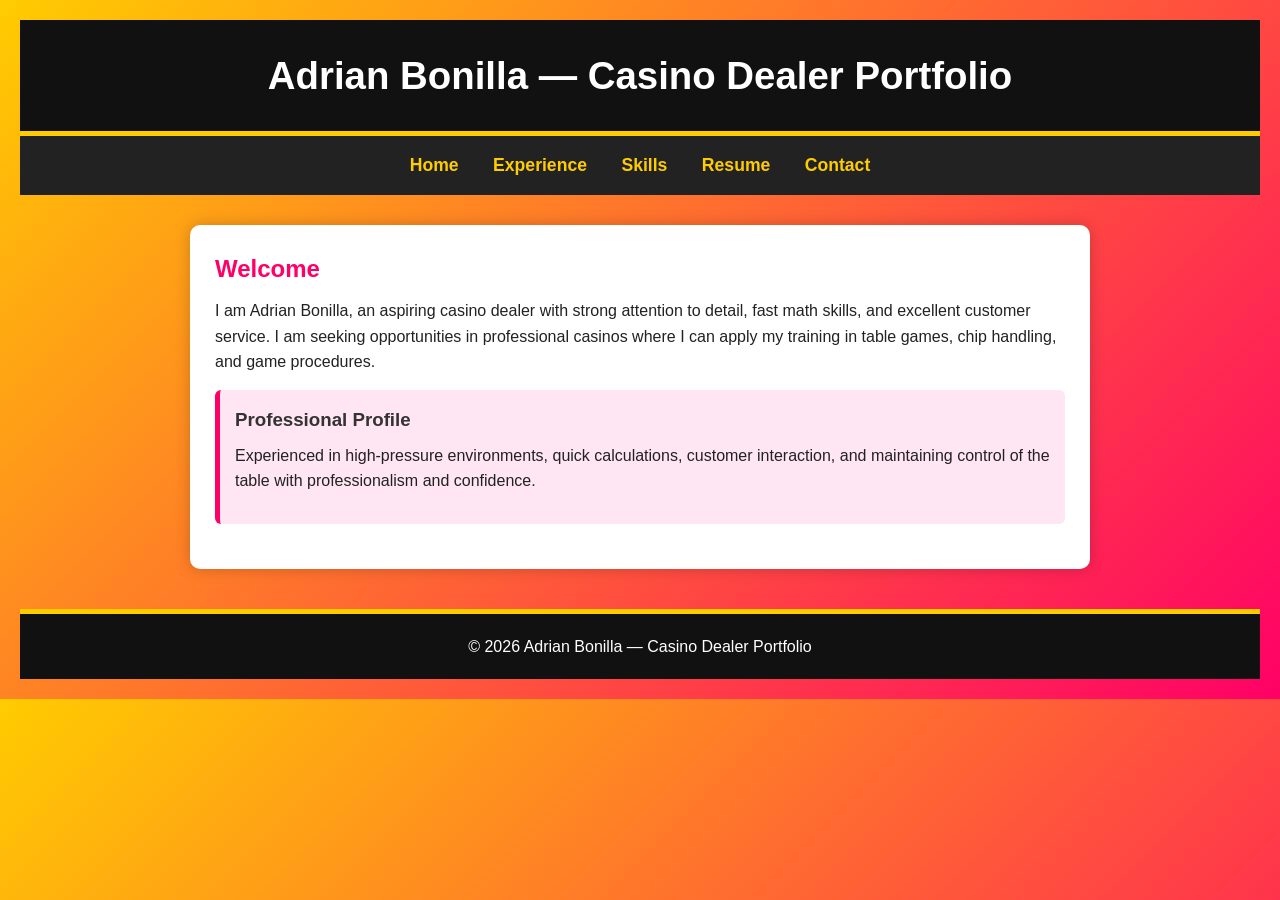
==== index.html @ e749647f "Add files via upload" ====
<!DOCTYPE html>
<html lang="en">
<head>
    <meta charset="utf-8">
    <title>Adrian Bonilla | Professional Casino Dealer</title>
    <link rel="stylesheet" href="css/styles.css">
</head>
<body>

<header>
    <h1>Adrian Bonilla — Casino Dealer Portfolio</h1>
</header>

<nav>
    <a href="index.html">Home</a>
    <a href="projects.html">Experience</a>
    <a href="skills.html">Skills</a>
    <a href="resume.html">Resume</a>
    <a href="contact.html">Contact</a>
</nav>

<main>
    <h2>Welcome</h2>
    <p>
        I am Adrian Bonilla, an aspiring casino dealer with strong attention to detail, fast math skills,
        and excellent customer service. I am seeking opportunities in professional casinos where
        I can apply my training in table games, chip handling, and game procedures.
    </p>

    <div class="card">
        <h3>Professional Profile</h3>
        <p>
            Experienced in high-pressure environments, quick calculations, customer interaction,
            and maintaining control of the table with professionalism and confidence.
        </p>
    </div>
</main>

<footer>
    © 2026 Adrian Bonilla — Casino Dealer Portfolio
</footer>

</body>
</html>
---- css/styles.css ----
/* ===========================
   Author: Adrian Bonilla
   Title: Casino Dealer Portfolio
   Date: 2026/06/27
   =========================== */
* {
    margin: 0;
    padding: 0;
    box-sizing: border-box;
}

body {
    font-family: Arial, Helvetica, sans-serif;
    background: linear-gradient(135deg, #ffcc00, #ff0066);
    color: #222;
    padding: 20px;
    line-height: 1.6;
}

/* ===========================
   Header
   =========================== */
header {
    background-color: #111;
    color: #fff;
    padding: 25px;
    text-align: center;
    border-bottom: 5px solid #ffcc00;
}

header h1 {
    font-size: 2.4rem;
}

/* ===========================
   Navigation
   =========================== */
nav {
    background-color: #222;
    padding: 15px;
    text-align: center;
}

nav a {
    color: #ffcc00;
    text-decoration: none;
    margin: 0 15px;
    font-size: 1.1rem;
    font-weight: bold;
}

nav a:hover {
    color: #fff;
}

/* ===========================
   Main
   =========================== */
main {
    max-width: 900px;
    margin: 30px auto;
    background: white;
    padding: 25px;
    border-radius: 10px;
    box-shadow: 0 0 15px rgba(0,0,0,0.2);
}

h2 {
    margin-bottom: 10px;
    color: #ff0066;
}

h3 {
    margin-bottom: 8px;
    color: #333;
}

p {
    margin-bottom: 15px;
}

/* ===========================
   Cards
   =========================== */
.card {
    background: #ffe6f2;
    padding: 15px;
    border-left: 5px solid #ff0066;
    margin-bottom: 20px;
    border-radius: 6px;
}

/* ===========================
   Footer
   =========================== */
footer {
    text-align: center;
    padding: 20px;
    margin-top: 40px;
    background-color: #111;
    color: white;
    border-top: 5px solid #ffcc00;
}

/* ===========================
   Responsive
   =========================== */
@media (max-width: 768px) {
    nav a {
        display: block;
        margin: 10px 0;
    }
}
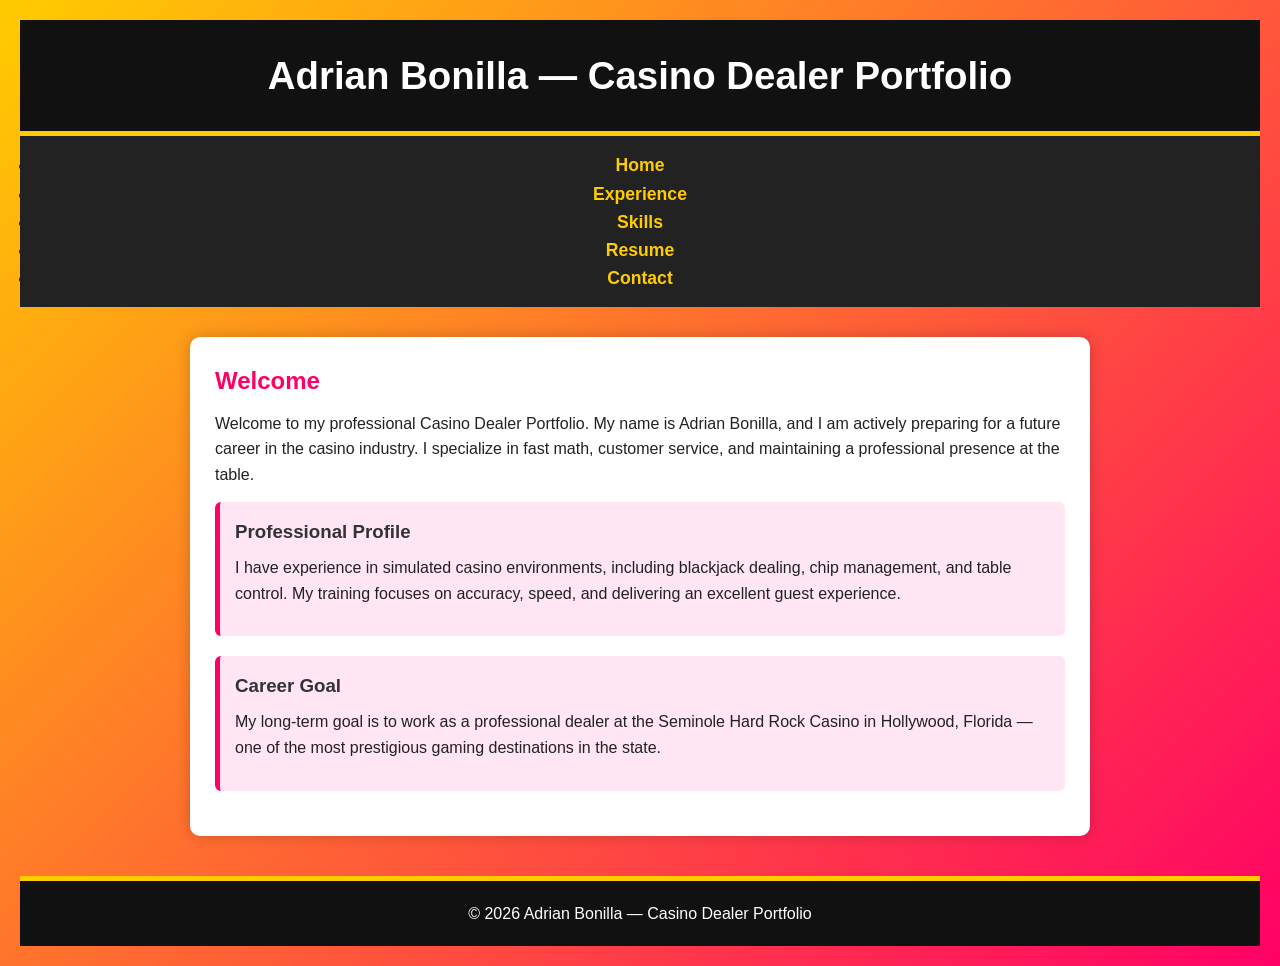
==== commit 0628aff0: "Add files via upload" ====
--- a/index.html
+++ b/index.html
@@ -2,7 +2,8 @@
 <html lang="en">
 <head>
     <meta charset="utf-8">
-    <title>Adrian Bonilla | Professional Casino Dealer</title>
+    <meta name="viewport" content="width=device-width, initial-scale=1">
+    <title>Adrian Bonilla | Casino Dealer Portfolio</title>
     <link rel="stylesheet" href="css/styles.css">
 </head>
 <body>
@@ -11,29 +12,42 @@
     <h1>Adrian Bonilla — Casino Dealer Portfolio</h1>
 </header>
 
-<nav>
-    <a href="index.html">Home</a>
-    <a href="projects.html">Experience</a>
-    <a href="skills.html">Skills</a>
-    <a href="resume.html">Resume</a>
-    <a href="contact.html">Contact</a>
+<nav aria-label="Main Navigation">
+    <ul>
+        <li><a href="index.html">Home</a></li>
+        <li><a href="projects.html">Experience</a></li>
+        <li><a href="skills.html">Skills</a></li>
+        <li><a href="resume.html">Resume</a></li>
+        <li><a href="contact.html">Contact</a></li>
+    </ul>
 </nav>
 
 <main>
-    <h2>Welcome</h2>
-    <p>
-        I am Adrian Bonilla, an aspiring casino dealer with strong attention to detail, fast math skills,
-        and excellent customer service. I am seeking opportunities in professional casinos where
-        I can apply my training in table games, chip handling, and game procedures.
-    </p>
+    <section>
+        <h2>Welcome</h2>
+        <p>
+            Welcome to my professional Casino Dealer Portfolio. My name is Adrian Bonilla, and I am
+            actively preparing for a future career in the casino industry. I specialize in fast math,
+            customer service, and maintaining a professional presence at the table.
+        </p>
+    </section>
 
-    <div class="card">
+    <section class="card">
         <h3>Professional Profile</h3>
         <p>
-            Experienced in high-pressure environments, quick calculations, customer interaction,
-            and maintaining control of the table with professionalism and confidence.
+            I have experience in simulated casino environments, including blackjack dealing,
+            chip management, and table control. My training focuses on accuracy, speed,
+            and delivering an excellent guest experience.
         </p>
-    </div>
+    </section>
+
+    <section class="card">
+        <h3>Career Goal</h3>
+        <p>
+            My long‑term goal is to work as a professional dealer at the Seminole Hard Rock Casino
+            in Hollywood, Florida — one of the most prestigious gaming destinations in the state.
+        </p>
+    </section>
 </main>
 
 <footer>
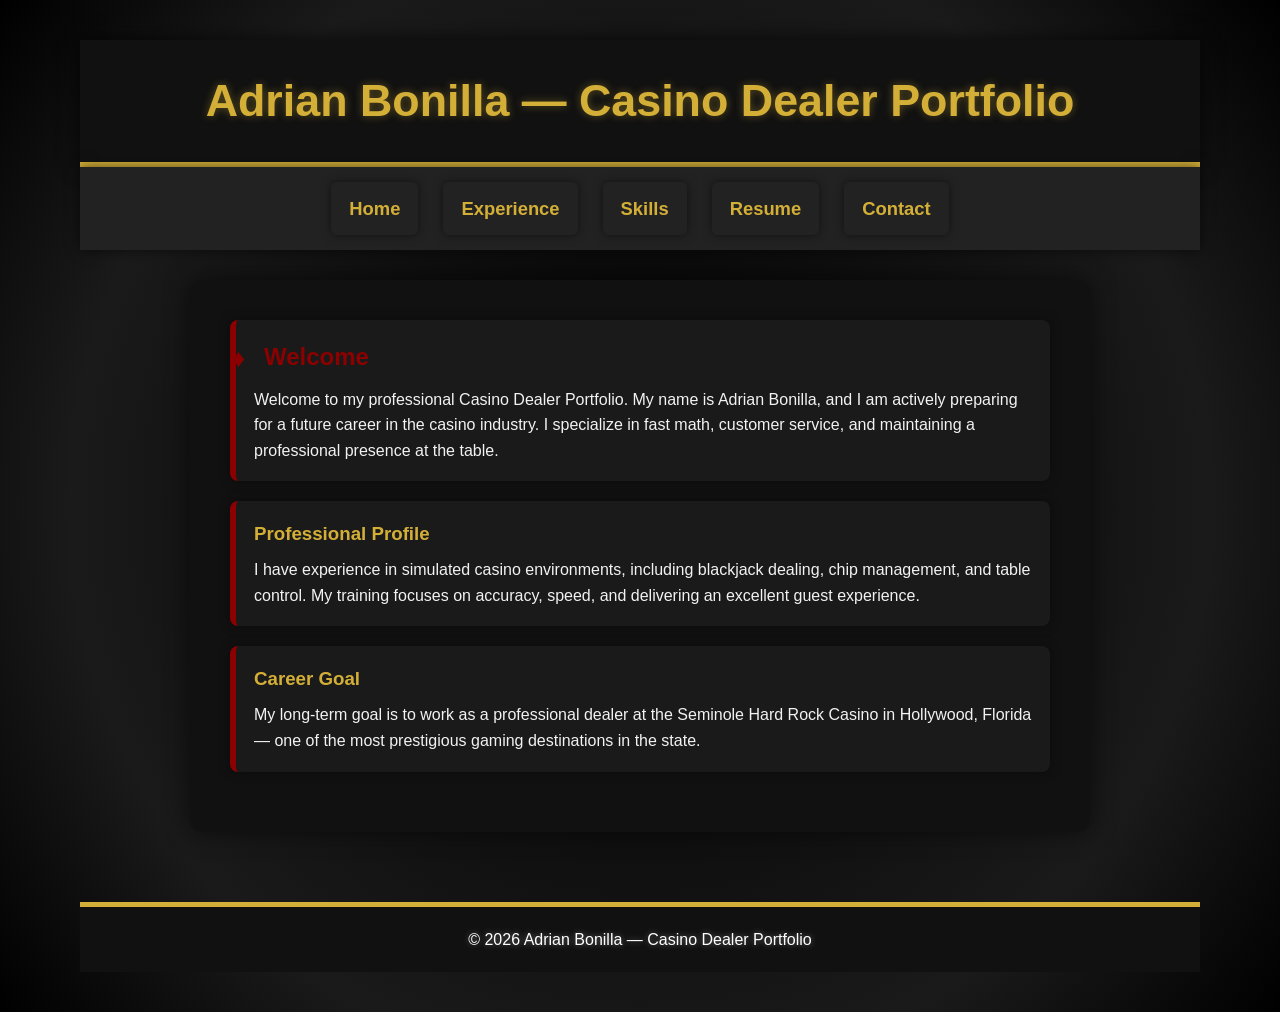
==== commit 1aca56b6: "Add files via upload" ====
--- a/index.html
+++ b/index.html
@@ -4,6 +4,7 @@
     <meta charset="utf-8">
     <meta name="viewport" content="width=device-width, initial-scale=1">
     <title>Adrian Bonilla | Casino Dealer Portfolio</title>
+    <link rel="icon" href="assets/images/favicon.ico" type="image/x-icon">
     <link rel="stylesheet" href="css/styles.css">
 </head>
 <body>
@@ -14,7 +15,7 @@
 
 <nav aria-label="Main Navigation">
     <ul>
-        <li><a href="index.html">Home</a></li>
+        <li><a href="index.html" class="active">Home</a></li>
         <li><a href="projects.html">Experience</a></li>
         <li><a href="skills.html">Skills</a></li>
         <li><a href="resume.html">Resume</a></li>
@@ -22,8 +23,8 @@
     </ul>
 </nav>
 
-<main>
-    <section>
+<main class="grid-layout">
+    <section class="card">
         <h2>Welcome</h2>
         <p>
             Welcome to my professional Casino Dealer Portfolio. My name is Adrian Bonilla, and I am
--- a/css/styles.css
+++ b/css/styles.css
@@ -1,113 +1,343 @@
 /* ===========================
    Author: Adrian Bonilla
    Title: Casino Dealer Portfolio
-   Date: 2026/06/27
+   Date: 2026/07/18
    =========================== */
+
+/* Variables */
+:root {
+    --primary: #d4af37;      /* Gold */
+    --secondary: #8b0000;    /* Dark Red / Wine */
+    --dark: #111;
+    --dark2: #222;
+    --text: #f2f2f2;
+    --white: #ffffff;
+    --focus-outline: #ffcc00;
+}
+
+/* Reset */
 * {
     margin: 0;
     padding: 0;
     box-sizing: border-box;
 }
 
+/* Body */
 body {
     font-family: Arial, Helvetica, sans-serif;
-    background: linear-gradient(135deg, #ffcc00, #ff0066);
-    color: #222;
+    background: radial-gradient(circle at center, #000000 0%, #1a1a1a 70%, #000000 100%);
+    color: var(--text);
+    line-height: 1.6;
+    min-height: 100vh;
+    display: flex;
+    flex-direction: column;
     padding: 20px;
-    line-height: 1.6;
-}
-
-/* ===========================
-   Header
-   =========================== */
+}
+
+/* Header */
 header {
-    background-color: #111;
-    color: #fff;
+    background-color: var(--dark);
+    color: var(--primary);
     padding: 25px;
     text-align: center;
-    border-bottom: 5px solid #ffcc00;
+    border-bottom: 5px solid var(--primary);
+    box-shadow: 0 0 18px rgba(0, 0, 0, 0.7);
 }
 
 header h1 {
-    font-size: 2.4rem;
-}
-
-/* ===========================
-   Navigation
-   =========================== */
+    font-size: 2.2rem;
+    text-shadow: 0 0 8px rgba(212,175,55,0.4);
+}
+
+/* Navigation */
 nav {
-    background-color: #222;
+    background-color: var(--dark2);
     padding: 15px;
     text-align: center;
+    box-shadow: 0 0 12px rgba(0, 0, 0, 0.6);
+}
+
+nav ul {
+    list-style: none;
+}
+
+nav li {
+    margin: 8px 0;
 }
 
 nav a {
-    color: #ffcc00;
+    display: block;
+    color: var(--primary);
     text-decoration: none;
-    margin: 0 15px;
     font-size: 1.1rem;
     font-weight: bold;
+    padding: 10px 12px;
+    border-radius: 6px;
+    transition: background 0.3s ease, box-shadow 0.3s ease;
+    box-shadow: 0 0 10px rgba(0, 0, 0, 0.5);
 }
 
 nav a:hover {
-    color: #fff;
-}
-
-/* ===========================
-   Main
-   =========================== */
+    background: var(--secondary);
+    color: var(--white);
+}
+
+nav a:focus {
+    outline: 3px solid var(--focus-outline);
+    outline-offset: 4px;
+}
+
+/* Main */
 main {
+    flex: 1;
     max-width: 900px;
     margin: 30px auto;
-    background: white;
+    background: #111;
     padding: 25px;
     border-radius: 10px;
-    box-shadow: 0 0 15px rgba(0,0,0,0.2);
-}
-
+    box-shadow: 0 0 15px rgba(0,0,0,0.4);
+}
+
+/* Headings */
 h2 {
     margin-bottom: 10px;
-    color: #ff0066;
+    color: var(--secondary);
+    position: relative;
+    padding-left: 10px;
+}
+
+h2::before {
+    content: "♦";
+    color: var(--secondary);
+    font-size: 1.4rem;
+    margin-right: 6px;
+    position: absolute;
+    left: -18px;
+    top: 0;
 }
 
 h3 {
     margin-bottom: 8px;
-    color: #333;
-}
-
-p {
-    margin-bottom: 15px;
-}
-
-/* ===========================
-   Cards
-   =========================== */
+    color: var(--primary);
+}
+
+/* Cards */
 .card {
-    background: #ffe6f2;
+    background: #1a1a1a;
+    padding: 18px;
+    border-left: 6px solid var(--secondary);
+    border-radius: 8px;
+    box-shadow: 0 0 12px rgba(0,0,0,0.4);
+    margin-bottom: 20px;
+}
+
+/* Buttons */
+.btn {
+    display: inline-block;
+    background: var(--secondary);
+    color: var(--white);
+    padding: 12px 18px;
+    border-radius: 6px;
+    font-weight: bold;
+    text-decoration: none;
+    transition: background 0.3s ease;
+}
+
+.btn:hover {
+    background: var(--primary);
+    color: var(--dark);
+}
+
+/* Two Columns */
+.two-column {
+    display: grid;
+    grid-template-columns: 1fr;
+    gap: 25px;
+}
+
+/* TABLE (Skills Page) */
+table {
+    width: 100%;
+    border-collapse: collapse;
+    margin-top: 20px;
+    background: #1a1a1a;
+    border-radius: 8px;
+    overflow: hidden;
+}
+
+th, td {
+    padding: 12px;
+    border-bottom: 1px solid #333;
+}
+
+th {
+    background: var(--secondary);
+    color: var(--white);
+    text-align: left;
+}
+
+tbody tr:nth-of-type(odd) {
+    background-color: #181818;
+}
+
+tbody tr:nth-of-type(even) {
+    background-color: #222;
+}
+
+/* VIDEO */
+.video-container {
+    margin: 20px 0;
+    border-radius: 10px;
+    overflow: hidden;
+    box-shadow: 0 0 15px rgba(0,0,0,0.5);
+}
+
+.video-container video {
+    width: 100%;
+    height: 350px;
+    border-radius: 12px;
+    box-shadow: 0 0 15px rgba(0,0,0,0.6);
+    background-color: #000;
+    outline: 3px solid var(--secondary);
+}
+
+/* AUDIO */
+audio {
+    width: 100%;
+    margin-top: 15px;
+    outline: 3px solid var(--secondary);
+    border-radius: 6px;
+}
+
+/* FORM */
+form input,
+form textarea,
+form select {
+    width: 100%;
+    padding: 10px;
+    margin: 8px 0 15px;
+    border-radius: 6px;
+    border: 1px solid #555;
+    background: #222;
+    color: var(--white);
+}
+
+form select {
+    cursor: pointer;
+}
+
+form button {
+    background: var(--secondary);
+    color: var(--white);
+    border: none;
+    padding: 12px 18px;
+    border-radius: 6px;
+    font-weight: bold;
+    cursor: pointer;
+    transition: background 0.3s ease;
+}
+
+form button:hover {
+    background: var(--primary);
+    color: var(--dark);
+}
+
+/* SLIDER */
+.slider {
+    width: 100%;
+    overflow: hidden;
+    position: relative;
+    border-radius: 12px;
+    box-shadow: 0 0 20px rgba(0,0,0,0.6);
+    margin-top: 25px;
+    display: flex;
+}
+
+.slide {
+    min-width: 100%;
+    display: flex;
+    flex-direction: column;
+    animation: slideAnimation 20s infinite;
+}
+
+.slide img {
+    width: 100%;
+    height: 350px;
+    object-fit: cover;
+    border-radius: 12px 12px 0 0;
+}
+
+.slide-desc {
+    background: #111;
     padding: 15px;
-    border-left: 5px solid #ff0066;
-    margin-bottom: 20px;
-    border-radius: 6px;
-}
-
-/* ===========================
-   Footer
-   =========================== */
+    color: #f2f2f2;
+    font-size: 1.1rem;
+    border-radius: 0 0 12px 12px;
+    text-align: center;
+}
+
+@keyframes slideAnimation {
+    0% { transform: translateX(0%); }
+    20% { transform: translateX(0%); }
+
+    25% { transform: translateX(-100%); }
+    45% { transform: translateX(-100%); }
+
+    50% { transform: translateX(-200%); }
+    70% { transform: translateX(-200%); }
+
+    75% { transform: translateX(-300%); }
+    100% { transform: translateX(-300%); }
+}
+
+/* Footer (siempre al fondo, sin fixed) */
 footer {
     text-align: center;
     padding: 20px;
     margin-top: 40px;
-    background-color: #111;
-    color: white;
-    border-top: 5px solid #ffcc00;
-}
-
-/* ===========================
-   Responsive
-   =========================== */
-@media (max-width: 768px) {
+    background-color: var(--dark);
+    color: var(--white);
+    border-top: 5px solid var(--primary);
+    text-shadow: 0 0 6px rgba(255,255,255,0.4);
+}
+
+/* Responsive */
+@media (min-width: 768px) {
+    nav ul {
+        display: flex;
+        justify-content: center;
+        gap: 25px;
+    }
+
+    nav li {
+        margin: 0;
+    }
+
     nav a {
-        display: block;
-        margin: 10px 0;
-    }
-}
+        padding: 12px 18px;
+        font-size: 1.15rem;
+    }
+
+    body {
+        padding: 40px 80px;
+    }
+
+    header h1 {
+        font-size: 2.8rem;
+    }
+
+    main {
+        padding: 40px;
+        border-radius: 12px;
+        box-shadow: 0 0 25px rgba(0,0,0,0.5);
+    }
+
+    h2::before {
+        font-size: 1.6rem;
+        left: -22px;
+    }
+
+    .two-column {
+        grid-template-columns: 1fr 1fr;
+    }
+}
